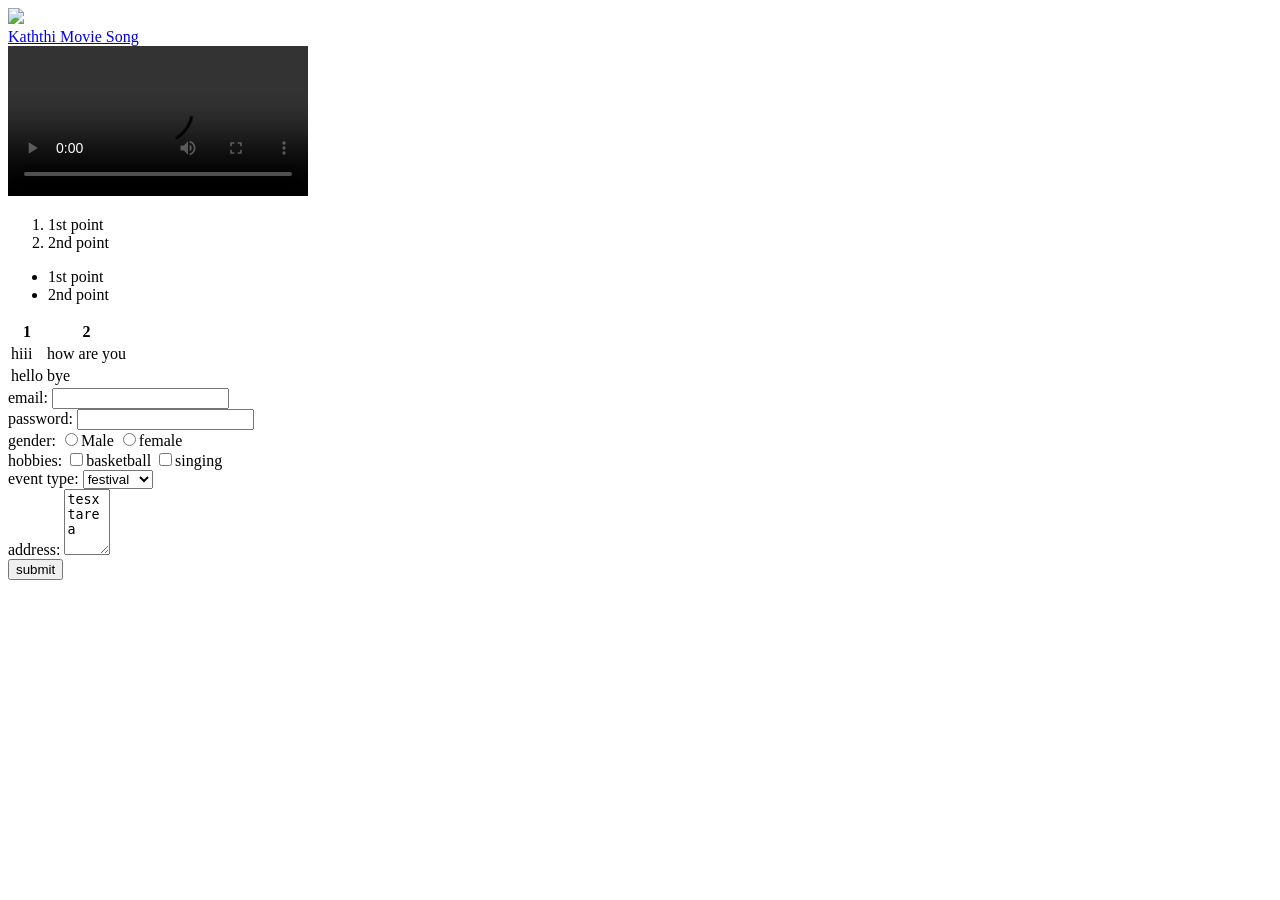
==== index.html @ 5e9d7c44 "1st" ====
<!doctype html>
<html>
<head>
<title>my website🦋</title>
</head>
<body>
    
        <img src="vijay.jpg" width="300"><br>
        <a href="https://www.youtube.com/watch?v=YQ6ShcAU_dQ&list=RDYQ6ShcAU_dQ&start_radio=1">Kaththi Movie Song</a><br>
        <video controls>
            <source src="video.mp4"
                       type="video/mp4" width="300">
            <source src="malai.mp4"
                       type="malai/mp4" width="300">           
        </video>
        <ol>
            <li>1st point</li>
            <li>2nd point</li>
        </ol>    
        <ul>
            <li>1st point</li>
            <li>2nd point</li>    
        </ul>
        <table>
            <tr>
                <th>1</th>
                <th>2</th>
            </tr>
            <tr>
                <td>hiii</td>
                <td>how are you</td>
            </tr>
            <tr>
                <td>hello</td>
                <td>bye</td>
            </tr>
        </table>
        <header></header>
        <footer></footer>
        <form>
            <label>email:</label>
            <input type="email" ><br>
            <label>password:</label>
            <input type="password"><br>
            <label>gender:</label>
            <input type="radio" name="gender">Male
            <input type="radio" name="gender">female<br>
            <label>hobbies:</label>
            <input type="checkbox" name="hobbies">basketball
            <input type="checkbox" name="hobbies">singing<br>
            <label>event type:</label>
            <select>
                <option>festival</option>
                <option>birthday</option>
                <option>other</option>
            </select><br>
             <label>address:</label>
             <textarea rows="4" cols="3">tesxtarea</textarea><br>
             <button>submit</button>
        </form>
    

</html>
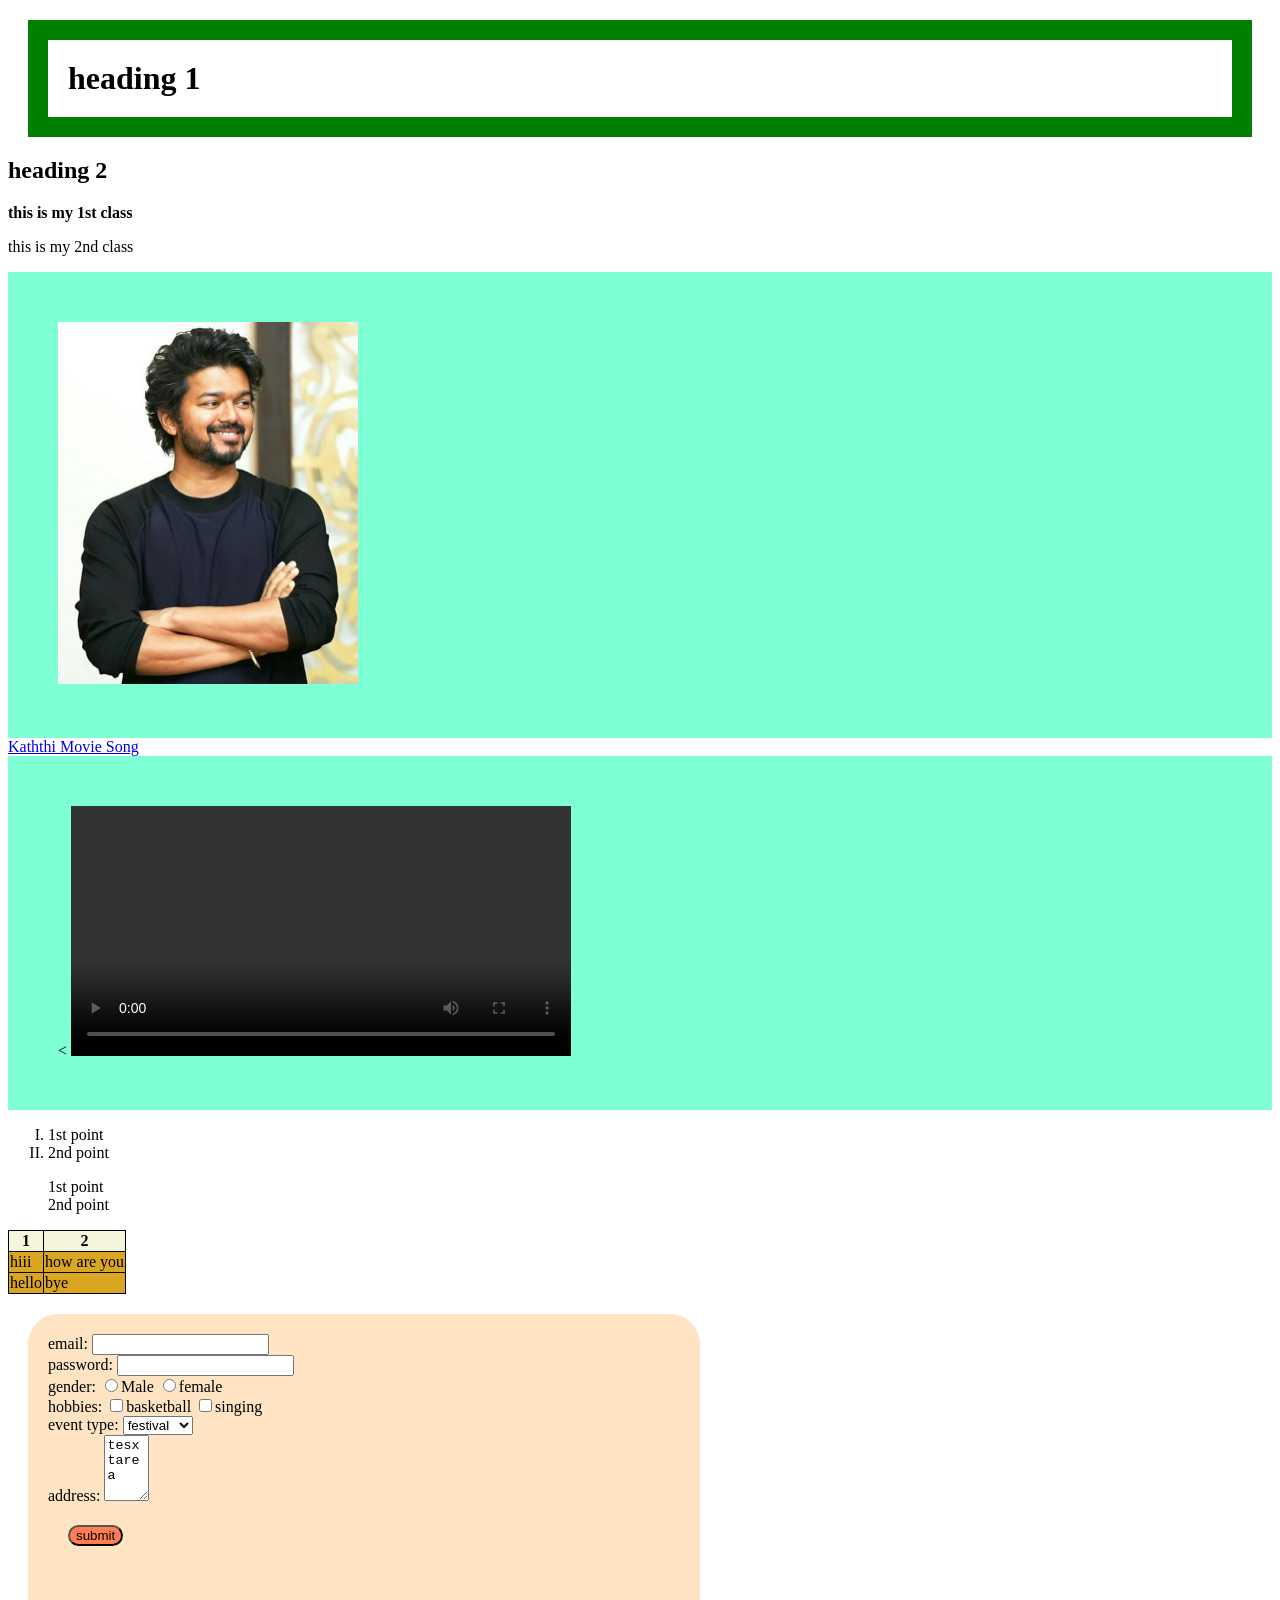
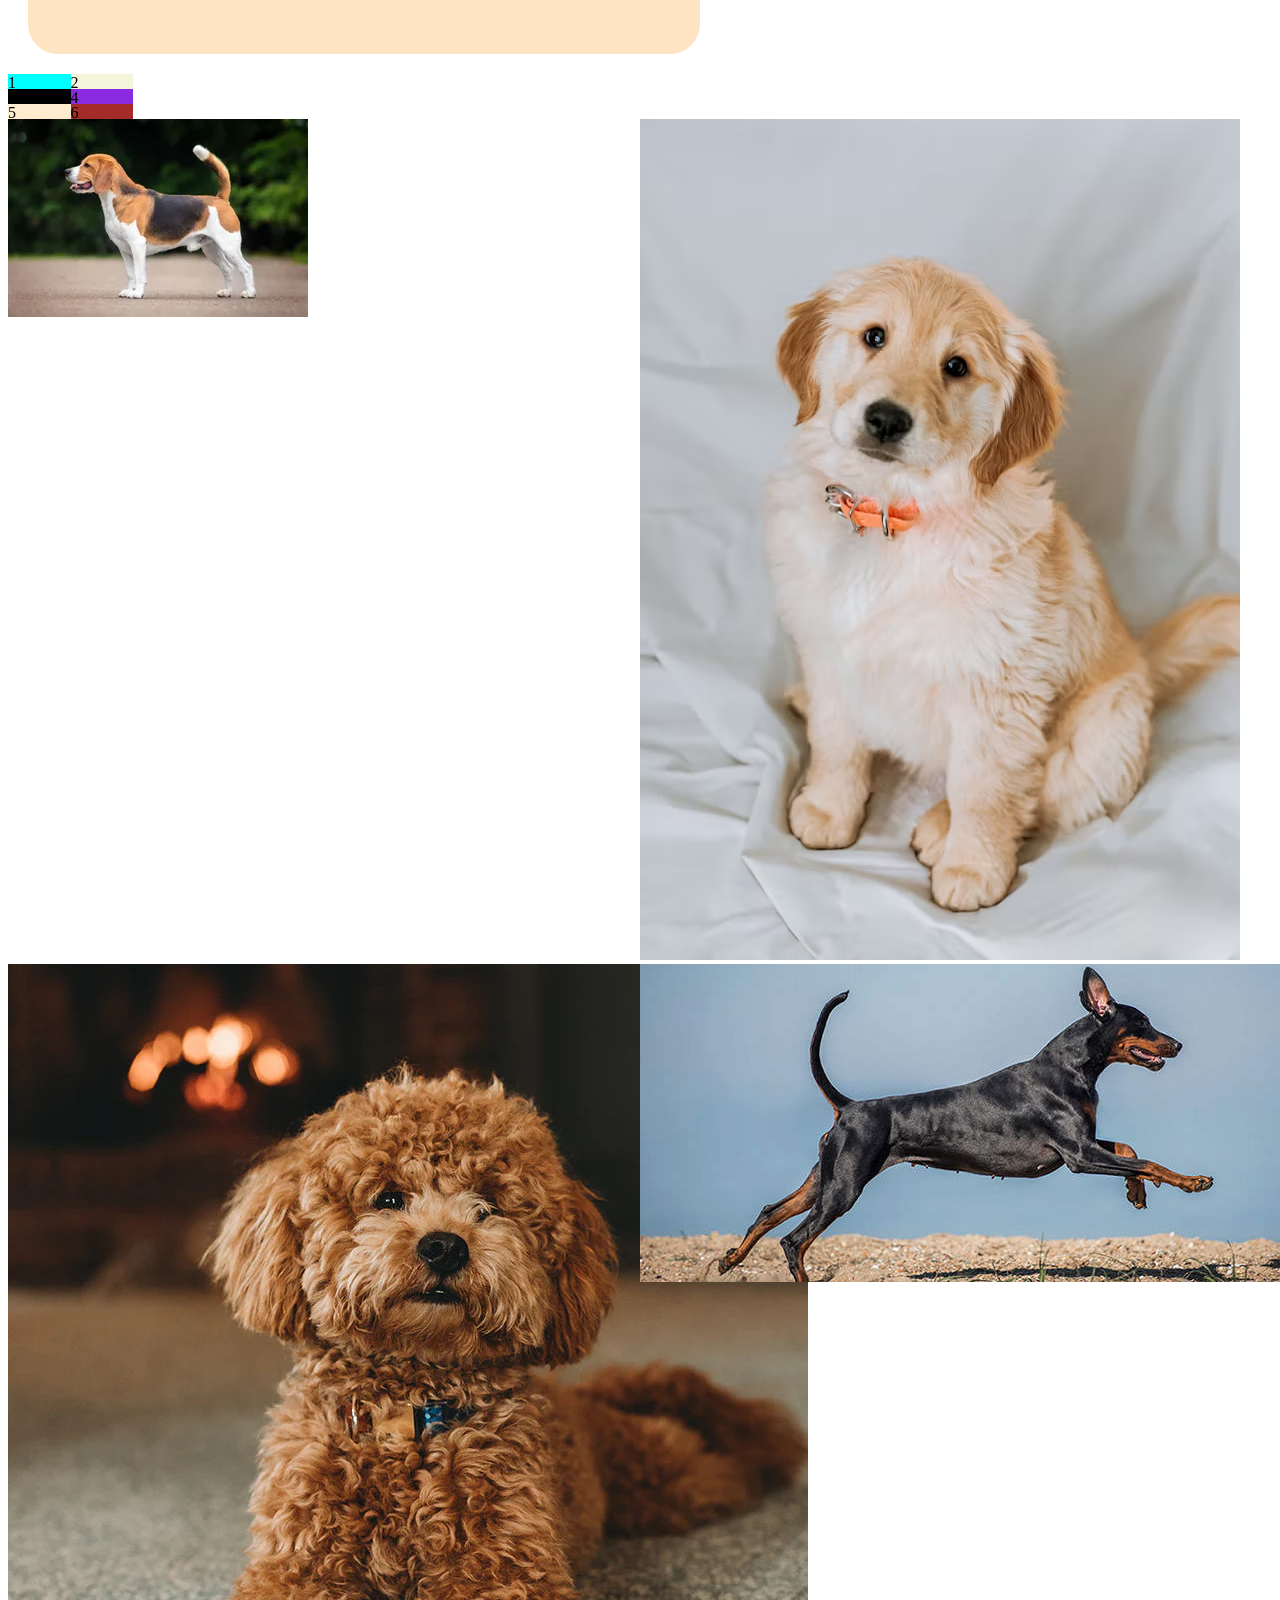
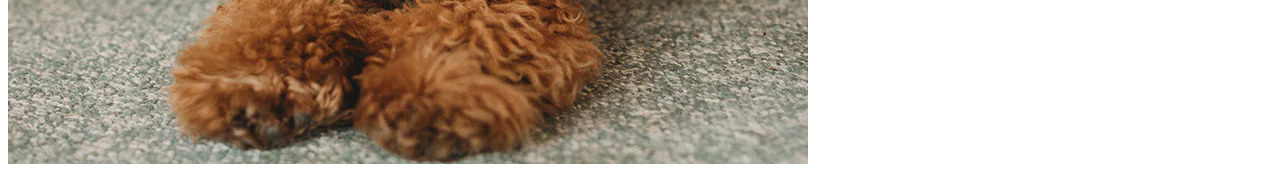
==== commit 3c384d51: "css - grid and flexbox" ====
--- a/index.html
+++ b/index.html
@@ -2,17 +2,40 @@
 <html>
 <head>
 <title>my website🦋</title>
+<link rel="stylesheet" href="style.css">
 </head>
+<h1>
+    heading 1
+</h1>
+<h2>
+    heading 2
+</h2>
+<p id="p1">
+    this is my 1st class
+</p>
+<p id="p2">
+    this is my 2nd class
+</p>
+    <!-- <style>
+        body{
+            font-family:'Franklin Gothic Medium', 'Arial Narrow', Arial, sans-serif
+        }
+    </style> -->
 <body>
-    
-        <img src="vijay.jpg" width="300"><br>
+    <div>
+        <div class="imgvideo">
+        <img src="vijay.jpg" width="300">
+      </div>  
         <a href="https://www.youtube.com/watch?v=YQ6ShcAU_dQ&list=RDYQ6ShcAU_dQ&start_radio=1">Kaththi Movie Song</a><br>
+        <div>
+            <div class="imgvideo"><
         <video controls>
             <source src="video.mp4"
                        type="video/mp4" width="300">
             <source src="malai.mp4"
                        type="malai/mp4" width="300">           
         </video>
+        </div>
         <ol>
             <li>1st point</li>
             <li>2nd point</li>
@@ -58,6 +81,32 @@
              <textarea rows="4" cols="3">tesxtarea</textarea><br>
              <button>submit</button>
         </form>
+        <body>
+            <div class = "grid">
+                <div id="one">1</div>
+                <div id="two">2</div>
+                <div id="three">3</div>
+                <div id="four">4</div>
+                <div id="five">5</div>
+                <div id="six">6</div>
+            </div>
+            <div class="dog"
+            <div>
+            <div id="dog1">
+                <img src="image1.png">
+            </div>
+            <div id="dog2">
+                <img src="dog.png">
+            </div>
+            <div id="dog3">
+                <img src="image3.png">
+            </div>
+            <div id="dog4">
+                <img src="image4.png">
+            </div>
+            </div>
+
+        </body>
     
 
 </html>
--- a/style.css
+++ b/style.css
@@ -0,0 +1,106 @@
+/* p{
+    font-size:xx-large;
+    font-weight:bolder;
+} */
+h1{
+    padding: 20px;
+    border: 20px solid green;
+    margin: 20px;
+}
+video{
+    width: 500px;
+
+}
+.imgvideo{
+    background-color: aquamarine;
+    padding:50px;
+}
+
+#p1{
+    font-size:medium;
+    font-weight:bold
+}
+nav{
+    display:flex;
+    flex-direction: row;
+    gap: 20px;
+}
+ol{
+    list-style-type: upper-roman;
+}
+ul{
+    list-style-type: none;
+}
+table,td,th{
+    border: 1px solid black;
+    border-collapse: collapse;
+}
+th{
+    background-color: beige;
+}
+td{
+    background-color:goldenrod;
+}
+button{
+    background-color: coral;
+    border-radius: 300px;
+    margin: 20px;
+}
+button:hover{
+    background-color: chartreuse;
+}
+h1:hover{
+    color: blue;
+    padding: 200px;
+}
+form{
+    height:300px;
+    width: 50%;
+    background-color: bisque;
+    padding:20px;
+    margin: 20px;
+    border-radius: 30px;
+}
+
+.grid{
+    display: grid;
+    width:15%;
+    grid-template-columns:33% 33%;
+  
+}
+#one{
+   
+    background-color: aqua;
+    height:15px;
+    
+}
+#two{
+    
+     background-color: beige;
+      height:15px;
+}
+#three{
+    
+     background-color: black;
+      height:15px;
+}
+#four{
+    
+     background-color: blueviolet;
+      height:15px;
+}
+#five{
+    
+     background-color: blanchedalmond;
+      height:15px;
+}
+#six{
+     
+     background-color: brown;
+      height:15px;
+}
+.dog{
+    display: grid;
+    grid-template-columns: 50% 50%;
+    
+}
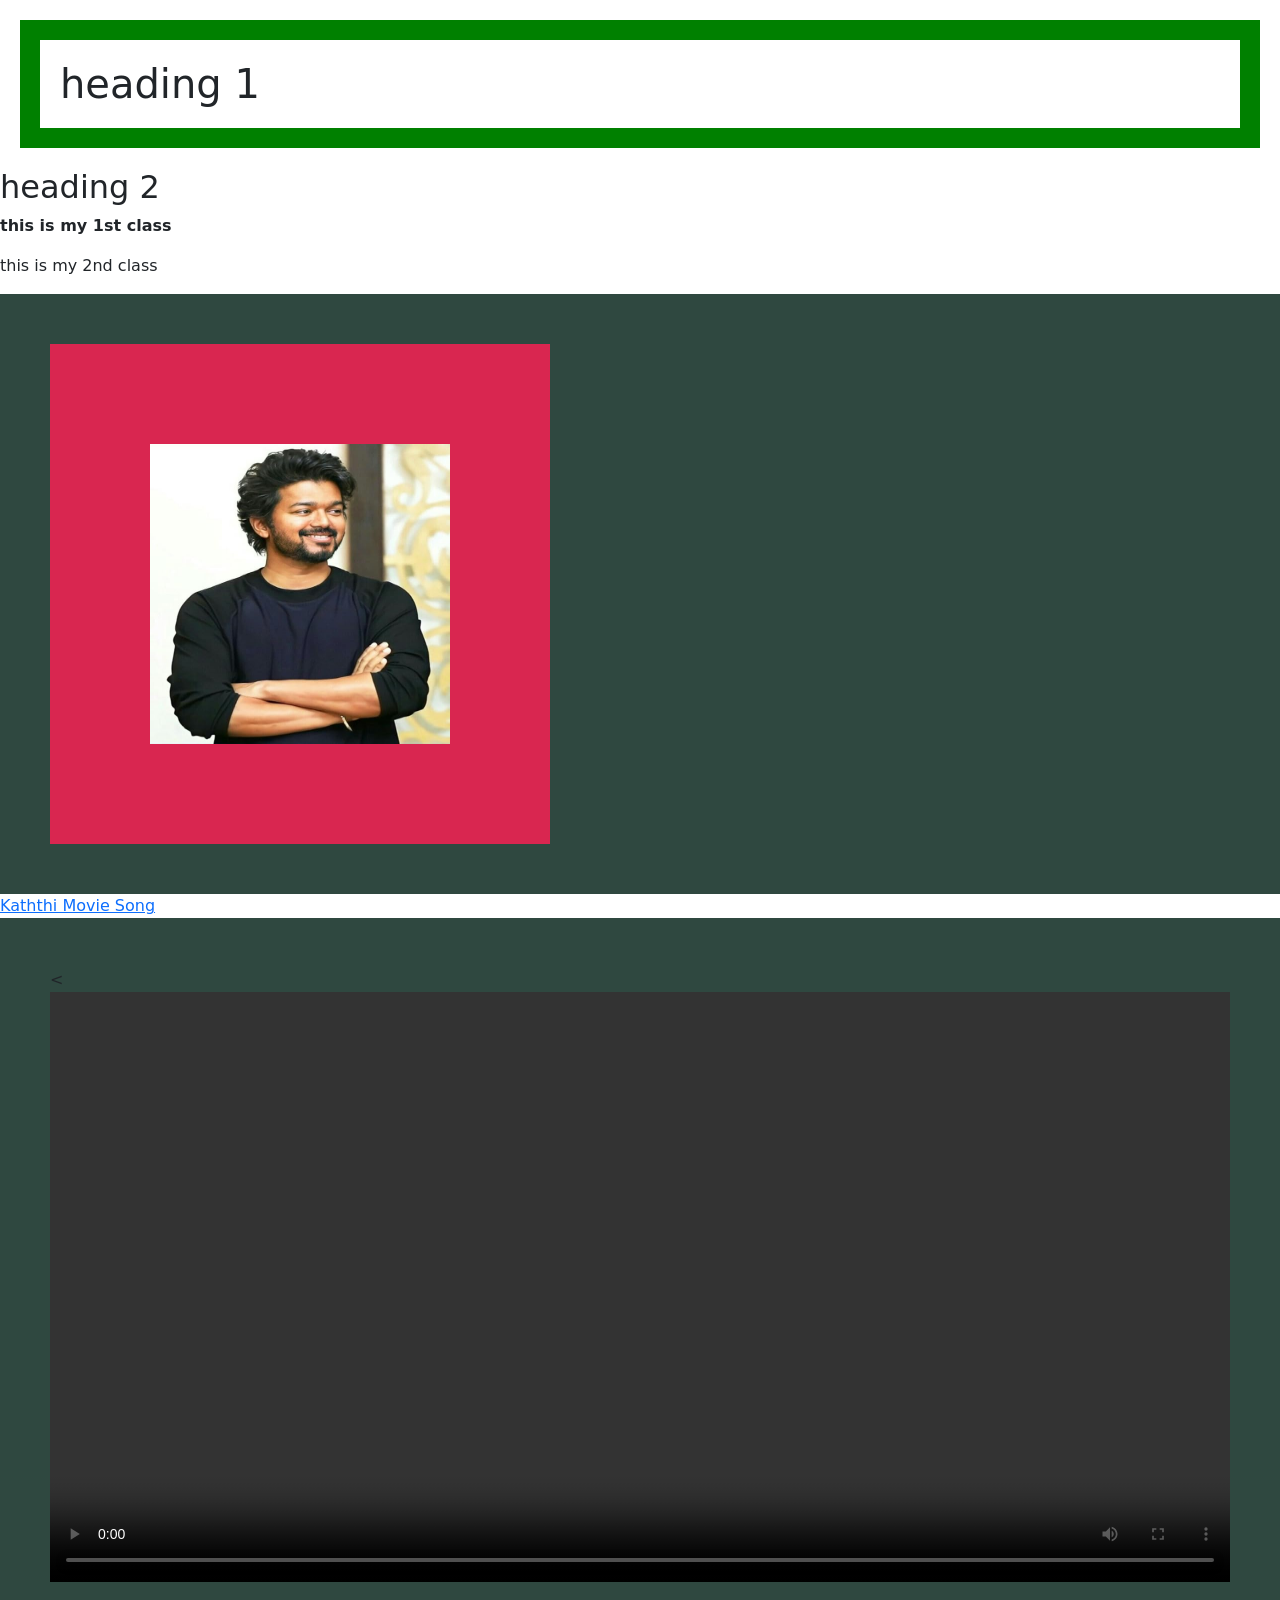
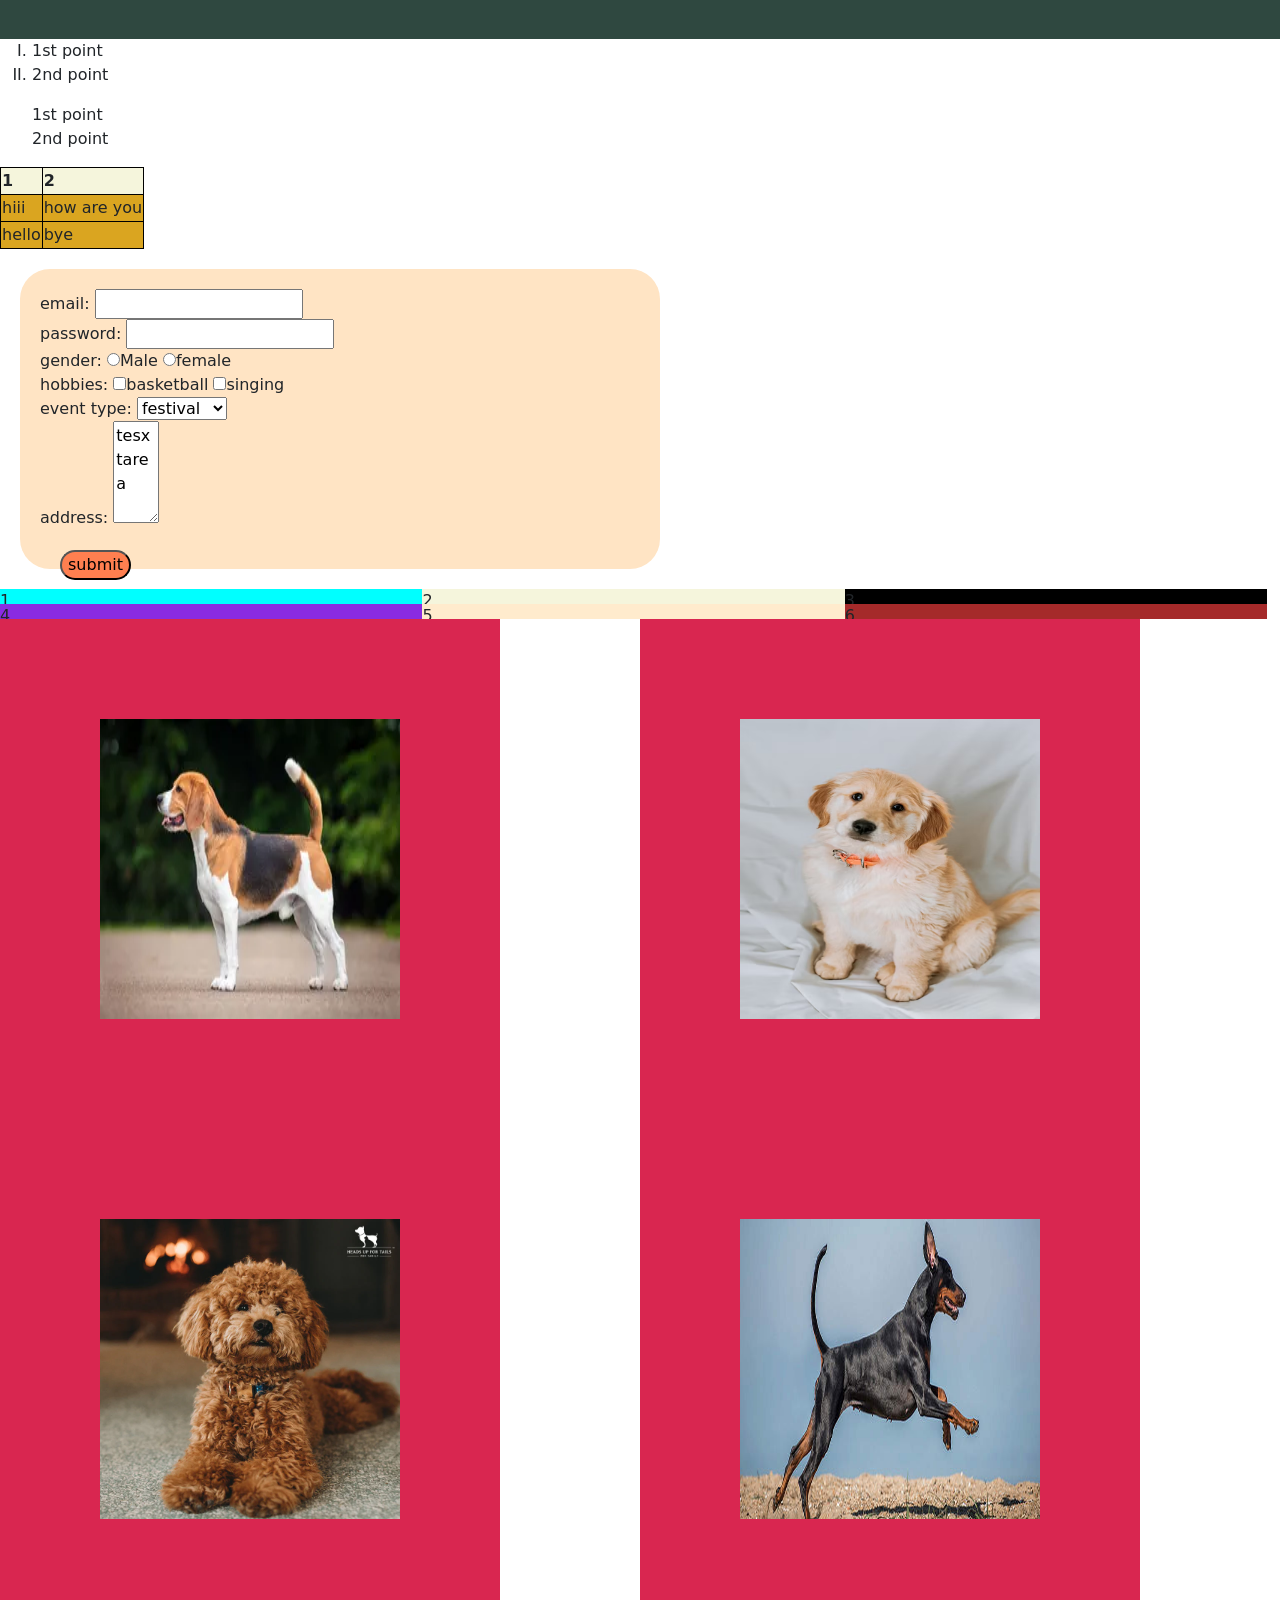
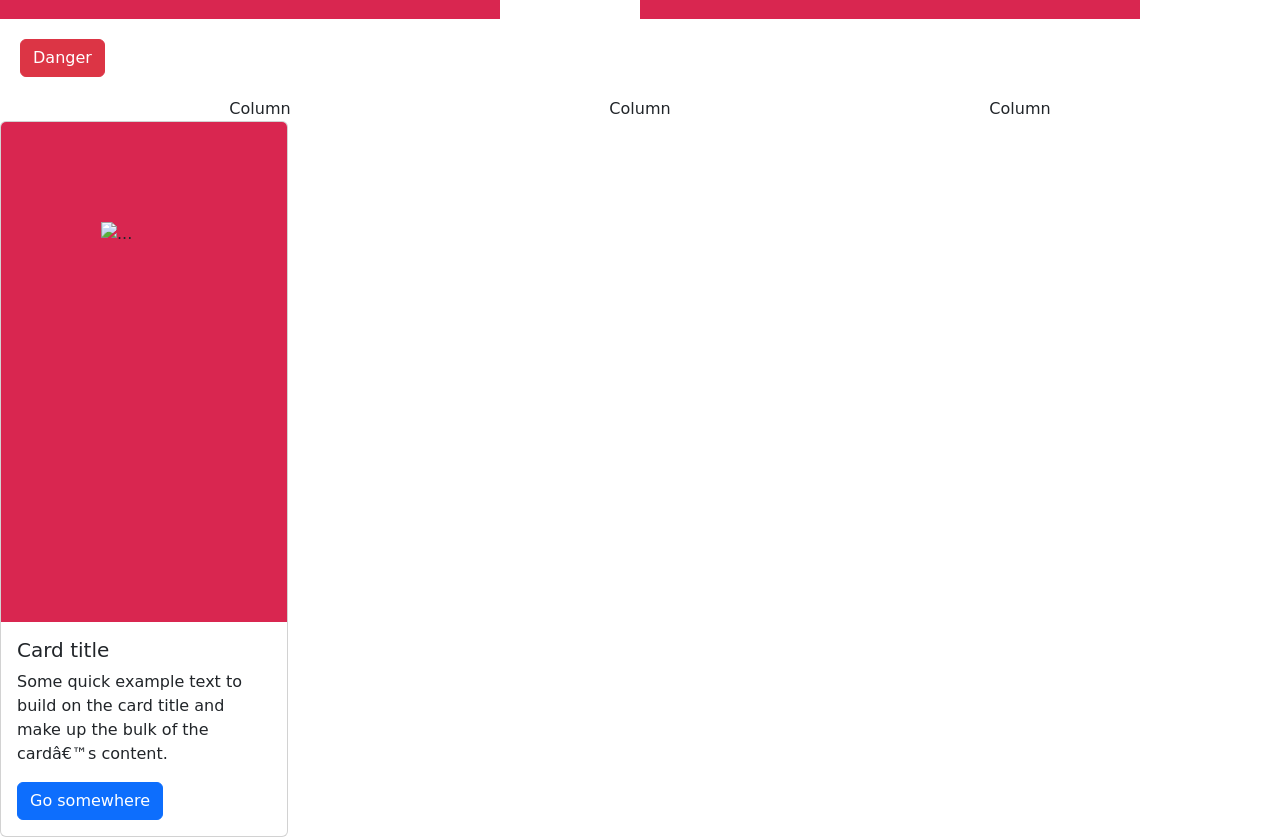
==== commit 5c1c74bc: "Responsive Design" ====
--- a/index.html
+++ b/index.html
@@ -1,8 +1,13 @@
 <!doctype html>
 <html>
 <head>
+    <meta name="viewport"
+content="width=device-width,
+initial-scale=1.0">
 <title>my website🦋</title>
+<link href="https://cdn.jsdelivr.net/npm/bootstrap@5.3.8/dist/css/bootstrap.min.css" rel="stylesheet" integrity="sha384-sRIl4kxILFvY47J16cr9ZwB07vP4J8+LH7qKQnuqkuIAvNWLzeN8tE5YBujZqJLB" crossorigin="anonymous">
 <link rel="stylesheet" href="style.css">
+
 </head>
 <h1>
     heading 1
@@ -105,8 +110,28 @@
                 <img src="image4.png">
             </div>
             </div>
-
+                <button type="button" class="btn btn-danger">Danger</button>
+                <div class="container text-center">
+  <div class="row">
+    <div class="col">
+      Column
+    </div>
+    <div class="col">
+      Column
+    </div>
+    <div class="col">
+      Column
+    </div>
+  </div>
+</div>
+<div class="card" style="width: 18rem;">
+  <img src="..." class="card-img-top" alt="...">
+  <div class="card-body">
+    <h5 class="card-title">Card title</h5>
+    <p class="card-text">Some quick example text to build on the card title and make up the bulk of the card’s content.</p>
+    <a href="#" class="btn btn-primary">Go somewhere</a>
+  </div>
+</div>
         </body>
     
-
 </html>
--- a/style.css
+++ b/style.css
@@ -8,11 +8,12 @@
     margin: 20px;
 }
 video{
-    width: 500px;
+    height:auto;
+    width: 100%;
 
 }
 .imgvideo{
-    background-color: aquamarine;
+    background-color: rgb(47, 72, 64);
     padding:50px;
 }
 
@@ -62,10 +63,10 @@
     border-radius: 30px;
 }
 
-.grid{
+  .grid{
     display: grid;
     width:15%;
-    grid-template-columns:33% 33%;
+    grid-template-columns:33% 33% 33%;  
   
 }
 #one{
@@ -103,4 +104,34 @@
     display: grid;
     grid-template-columns: 50% 50%;
     
-}+}
+img{
+    height:500px;
+    width: 500px;
+    background-color: rgb(217, 38, 80);
+    padding: 100px;
+}
+/* @media (max-width: 600px){
+    img{
+        height: 100%;
+        width: 100%; 
+}*/
+   @media (min-width: 1024px){
+     nav{
+        display:flex;
+        flex-direction: row;
+        gap:50px;
+     }
+      .grid{
+        display: grid;
+        width:100%;
+        grid-template-columns:(1fr,3); 
+   } 
+  
+     nav{
+        display:flex;
+        flex-direction: column;
+        gap:50px;
+     }
+   } 
+      
